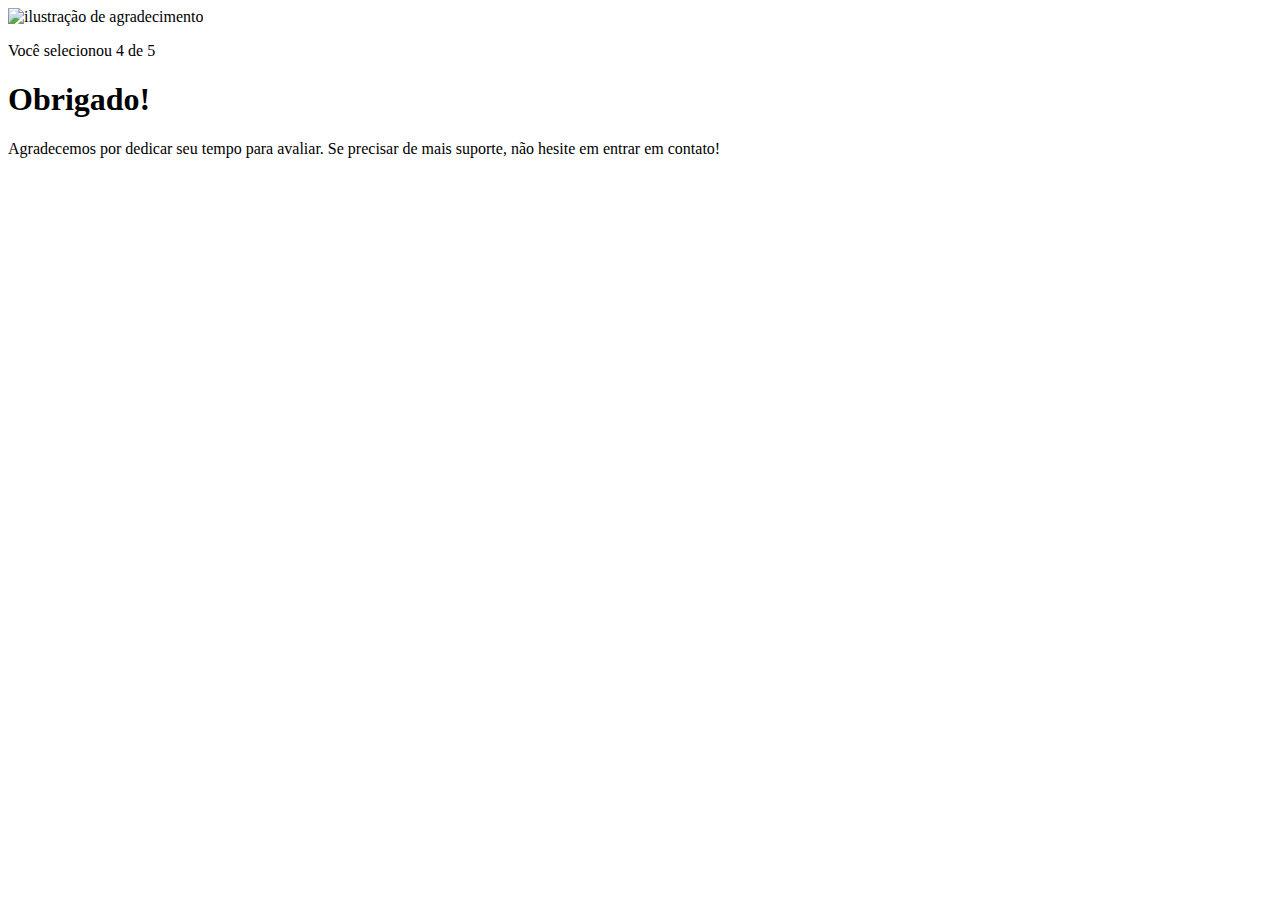
==== pages/agradecimento.html @ 2f2ce7b9 "sexto commit do index.html. primeiro commit do agredecimento.css" ====
<!DOCTYPE html>
<html lang="en">
<head>
    <meta charset="UTF-8">
    <meta name="viewport" content="width=device-width, initial-scale=1.0">
    <link rel="stylesheet" href="agradecimento.css">
    <title>Feedback - Agradecimento</title>
</head>
<body>
    <div class="card">
        <img src="../images/illustration-thank-you.svg" alt="ilustração de agradecimento">
  
        <p>Você selecionou 4 de 5</p>

        <h1>Obrigado!</h1>

        <p>Agradecemos por dedicar seu tempo para avaliar. Se precisar de mais suporte, não hesite em entrar em contato!</p>
  
    </div>
</body>
</html>
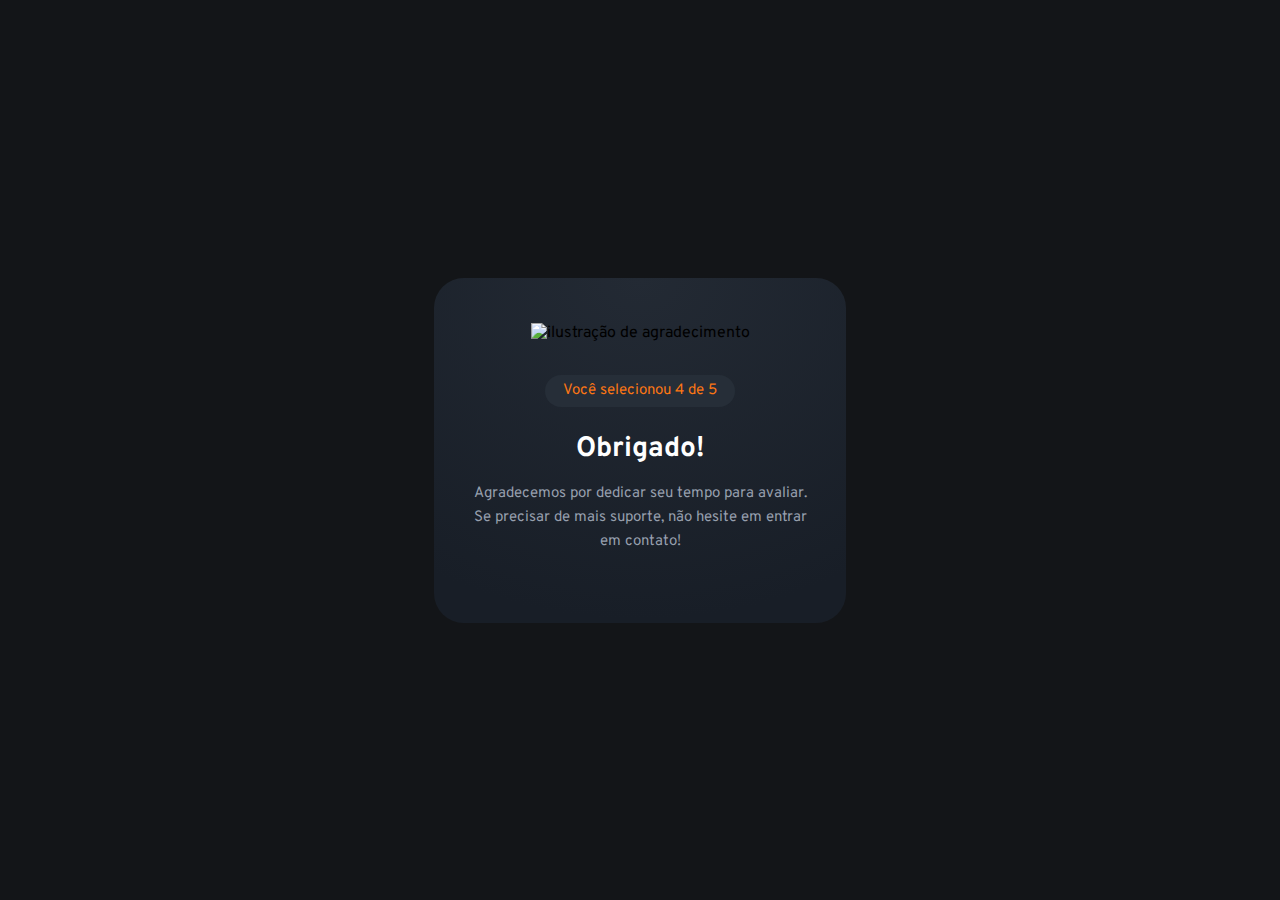
==== commit 0c767a63: "terceiro commit do agradecimento.html e quarto commit do agredecimento.css" ====
--- a/pages/agradecimento.html
+++ b/pages/agradecimento.html
@@ -4,13 +4,17 @@
     <meta charset="UTF-8">
     <meta name="viewport" content="width=device-width, initial-scale=1.0">
     <link rel="stylesheet" href="agradecimento.css">
+    <link rel="preconnect" href="https://fonts.googleapis.com">
+    <link rel="preconnect" href="https://fonts.gstatic.com" crossorigin>
+    <link href="https://fonts.googleapis.com/css2?family=Overpass:ital,wght@0,100..900;1,100..900&display=swap" rel="stylesheet">
     <title>Feedback - Agradecimento</title>
 </head>
 <body>
     <div class="card">
         <img src="../images/illustration-thank-you.svg" alt="ilustração de agradecimento">
   
-        <p>Você selecionou 4 de 5</p>
+       <p class="paragrafo_nota">Você selecionou 4 de 5</p>
+      
 
         <h1>Obrigado!</h1>
 
--- a/pages/agradecimento.css
+++ b/pages/agradecimento.css
@@ -0,0 +1,63 @@
+* {
+    margin: 0;
+    padding: 0;
+    box-sizing: border-box;
+    font-family: "Overpass", sans-serif; 
+    -webkit-font-smoothing: antialiased; 
+}
+
+:root {
+    --dark-blue:#262E38;
+    --light-grey: #969fad;
+    --medium-grey: #7c8798;
+    --orange: #fc7614;
+    --white: #fff;
+    --very-dark-blue: #131518;
+    --black-gradient: radial-gradient(98.96% 98.96% at 50% 0%, #232A34 0%, #181E27 100%);
+}
+
+body {
+    background-color: var(--very-dark-blue);
+    height: 100svh;
+
+    display: flex;
+    justify-content: center;
+    align-items: center;
+}
+
+.card {
+    background: var(--black-gradient);
+    text-align: center;
+    max-width: 412px;
+    padding: 45px 32px;
+    border-radius: 30px;
+    
+}
+
+.card img {
+    margin-bottom: 32px;
+}
+
+.card .paragrafo_nota {
+background-color: var(--dark-blue);
+  width: fit-content;
+  margin-inline: auto;
+  padding: 4px 18px;
+  border-radius: 22px;
+
+  font-size: 15px;
+  color: var(--orange);
+}
+
+.card h1 {
+    color: var(--white);
+    font-size: 28px;
+    margin-bottom: 15px;
+}
+
+.card p {
+    color: var(--light-grey);
+    font-size: 15px;
+    line-height: 24px;
+    margin-bottom: 24px;
+}
